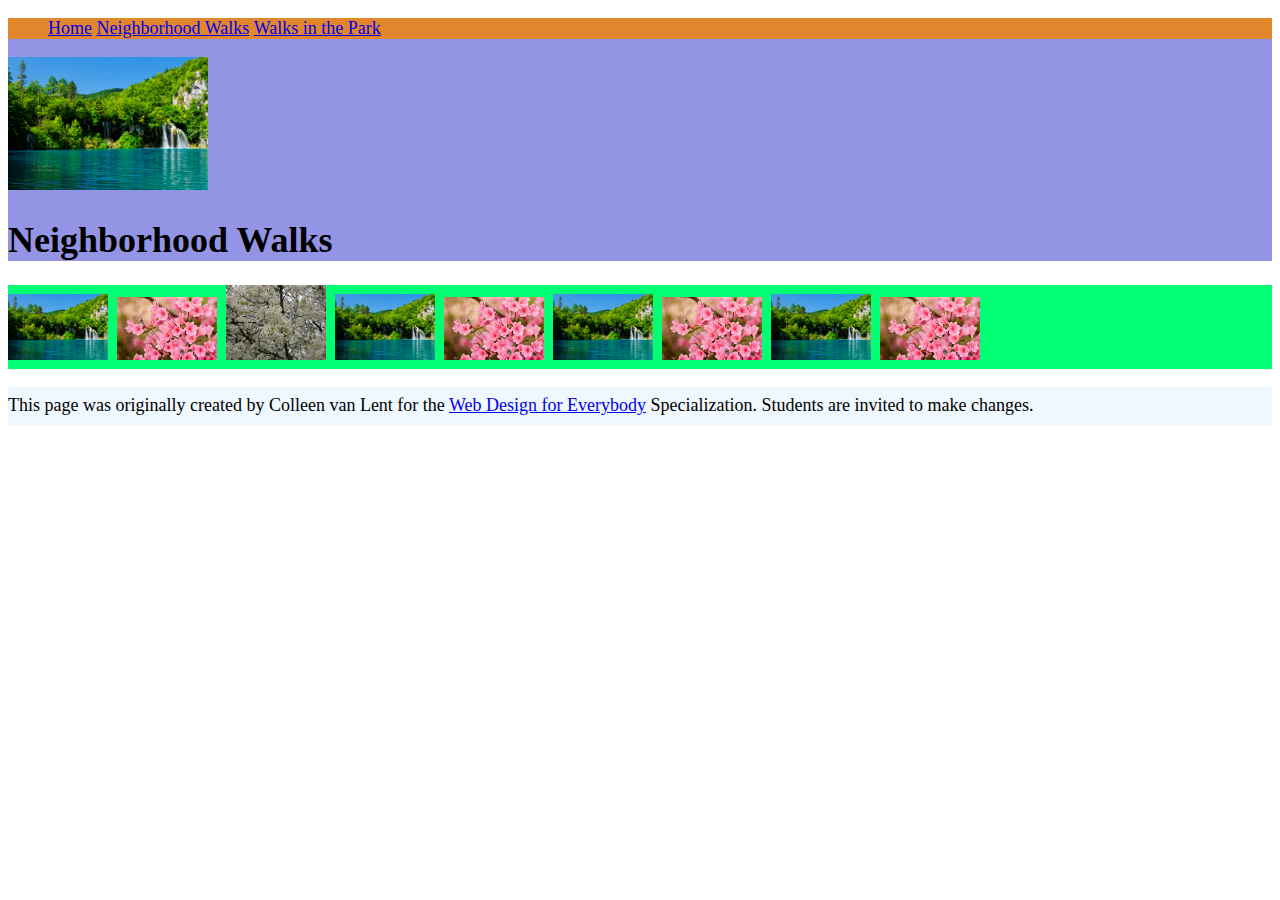
==== neighborhood.html @ 546a21b9 "Add files via upload" ====
<!DOCTYPE html>
<html lang="en">

<head>
  <meta charset="utf-8">
  <meta name="viewport" content="width=device-width">
  <title>Neighborhood Walk</title>
  <!-- You will need to link to the CSS file -->
  <link rel="stylesheet" href="style.css">
</head>

<body>
  <header>
    <nav>
      <ul>
        <li><a href="index.html">Home</a></li>
        <li><a href="neighborhood.html">Neighborhood Walks</a></li>
        <li><a href="parks.html">Walks in the Park</a></li>
      </ul>
    </nav>
    <img src="R.jpg" width="200" alt="Brown Labradoodle sitting next to a statue.">
    <h1>Neighborhood Walks</h1>
  </header>
  <main>
    <div>
        <img src="R.jpg"
        alt="a purple tree stands in contrast to the green leaved trees along a bend in the road" width="100">
        <img src="pink-blossoms.jpg" alt="small pink blossoms on an otherwise green leaved tree" width="100">
        <img src="OIP.jpg" alt="brown labradoodle sitting in front of white and purple blooming  trees"
        width="100">
        <img src="R.jpg"
        alt="a purple tree stands in contrast to the green leaved trees along a bend in the road" width="100">
        <img src="pink-blossoms.jpg" alt="small pink blossoms on an otherwise green leaved tree" width="100">
        <img src="R.jpg" alt="red and green plants in a decorative hanging basket" width="100">
        <img src="pink-blossoms.jpg" alt="small pink blossoms on an otherwise green leaved tree" width="100">
        <img src="R.jpg"
        alt="a purple tree stands in contrast to the green leaved trees along a bend in the road" width="100">
        <img src="pink-blossoms.jpg" alt="small pink blossoms on an otherwise green leaved tree" width="100">
      
    </div>
  </main>
  <footer>
    <p>This page was originally created by Colleen van Lent for the <a
        href="https://www.coursera.org/specializations/web-design"> Web Design for Everybody</a> Specialization.
      Students are invited to make changes.</p>
  </footer>

</body>

</html>
---- style.css ----
body{
    font-family: Georgia;
    font-size:large;
}
header{
    background-color: rgb(148, 148, 229);
}
nav{
    background-color: rgb(226, 134, 43);
}
main{
    background-color: rgb(0, 255, 115);
    font-size: 200%;
}
footer{
    background-color: aliceblue;
}
li{
    display: inline;
    width: 3cm;
}
h1{
    text-align: justify;
    font-family: Verdana;
    color: black;
}
p{
    line-height: 1cm;
}
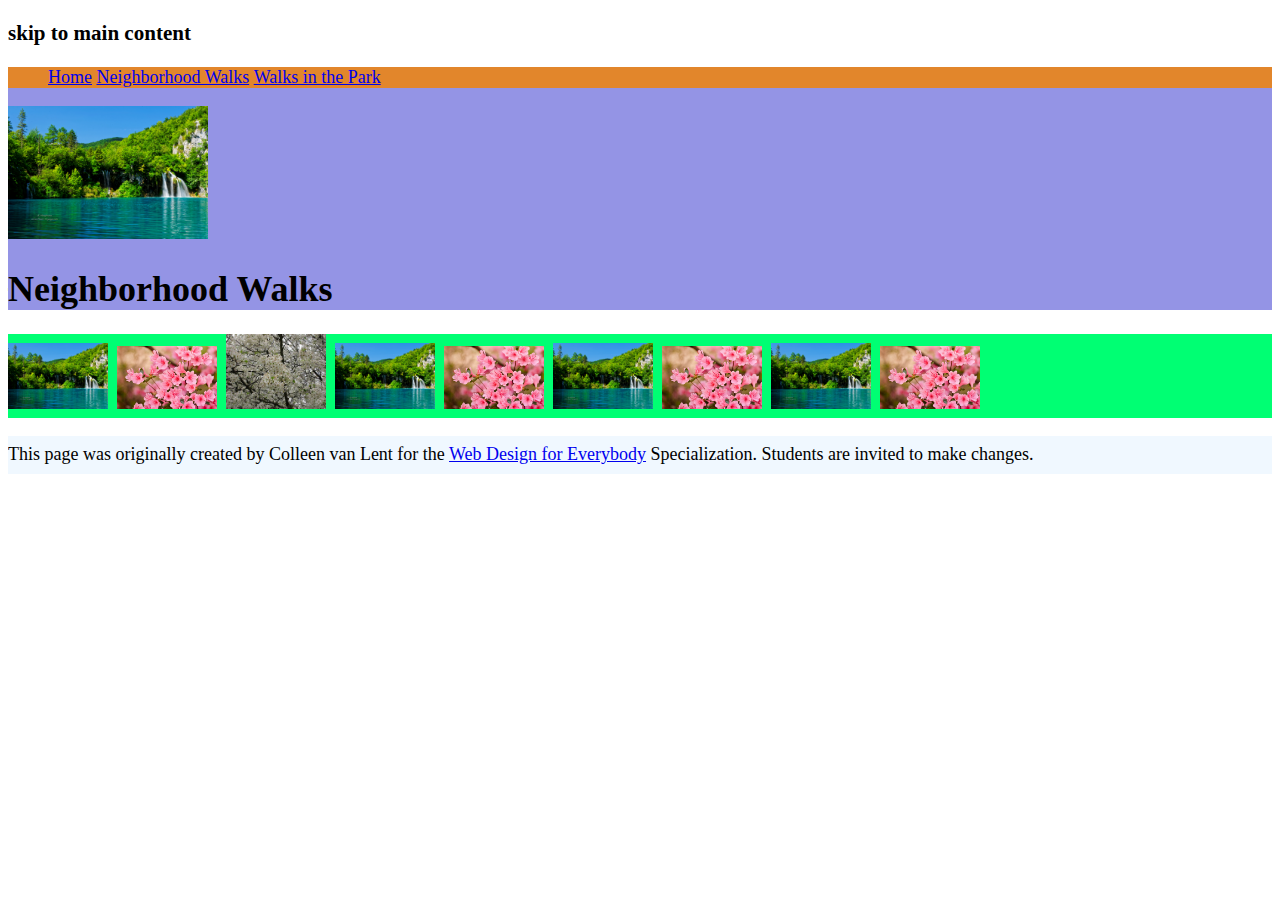
==== commit cccd88d2: "neighborhood.html" ====
--- a/neighborhood.html
+++ b/neighborhood.html
@@ -10,6 +10,7 @@
 </head>
 
 <body>
+  <h3>skip to main content</h3>
   <header>
     <nav>
       <ul>
@@ -47,4 +48,4 @@
 
 </body>
 
-</html>+</html>
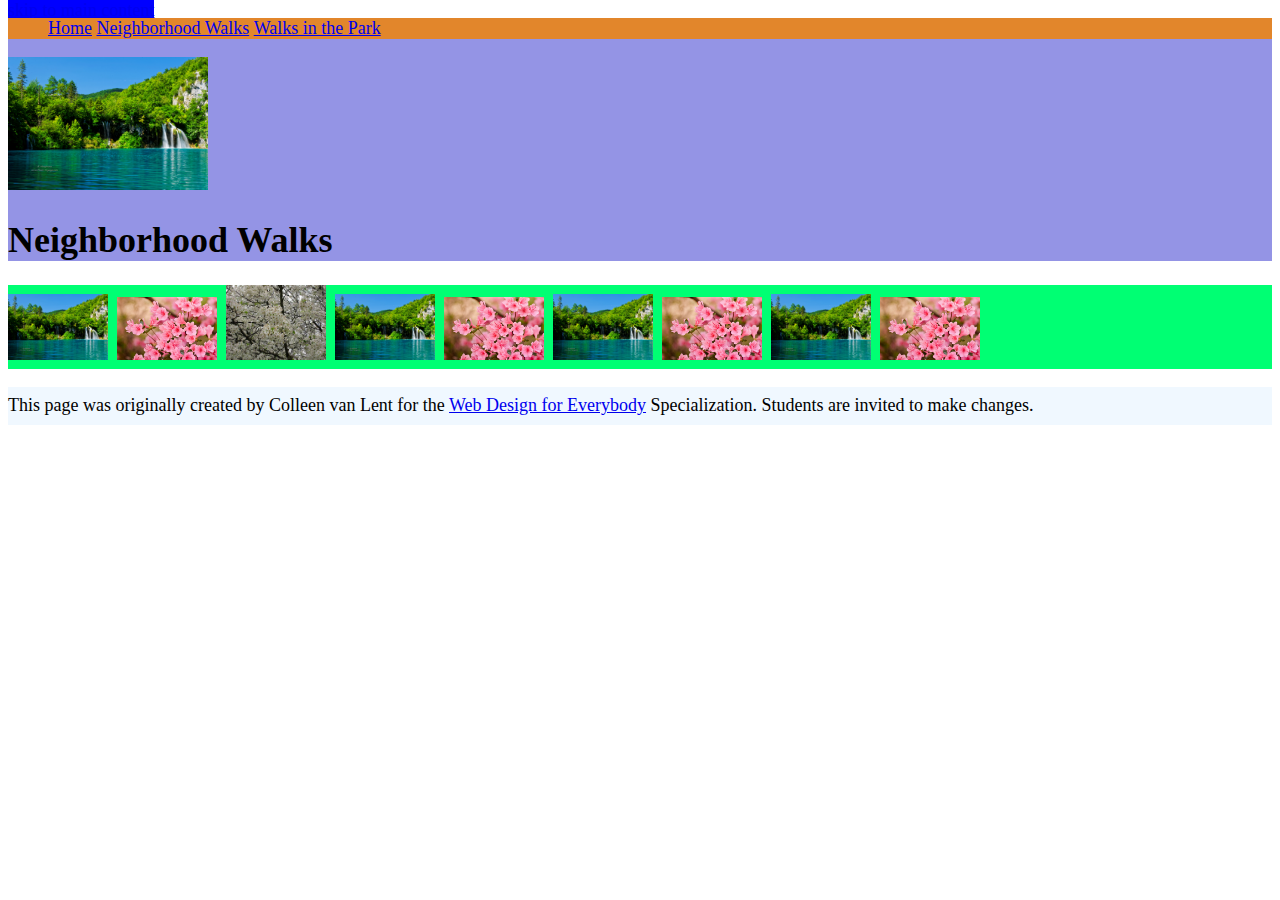
==== commit 3f06a964: "neighborhood.html" ====
--- a/neighborhood.html
+++ b/neighborhood.html
@@ -10,7 +10,7 @@
 </head>
 
 <body>
-  <h3>skip to main content</h3>
+  <a href="#tag" class="main">skip to main content</a>
   <header>
     <nav>
       <ul>
@@ -20,7 +20,7 @@
       </ul>
     </nav>
     <img src="R.jpg" width="200" alt="Brown Labradoodle sitting next to a statue.">
-    <h1>Neighborhood Walks</h1>
+    <h1 id="tag">Neighborhood Walks</h1>
   </header>
   <main>
     <div>
--- a/style.css
+++ b/style.css
@@ -1,19 +1,28 @@
+.main{
+    position:absolute;
+    top:0;
+   background-color:blue; 
+}
 body{
     font-family: Georgia;
     font-size:large;
 }
 header{
     background-color: rgb(148, 148, 229);
+     position:relative;
 }
 nav{
     background-color: rgb(226, 134, 43);
+     position:relative;
 }
 main{
     background-color: rgb(0, 255, 115);
     font-size: 200%;
+    position:relative;
 }
 footer{
     background-color: aliceblue;
+     position:relative;
 }
 li{
     display: inline;
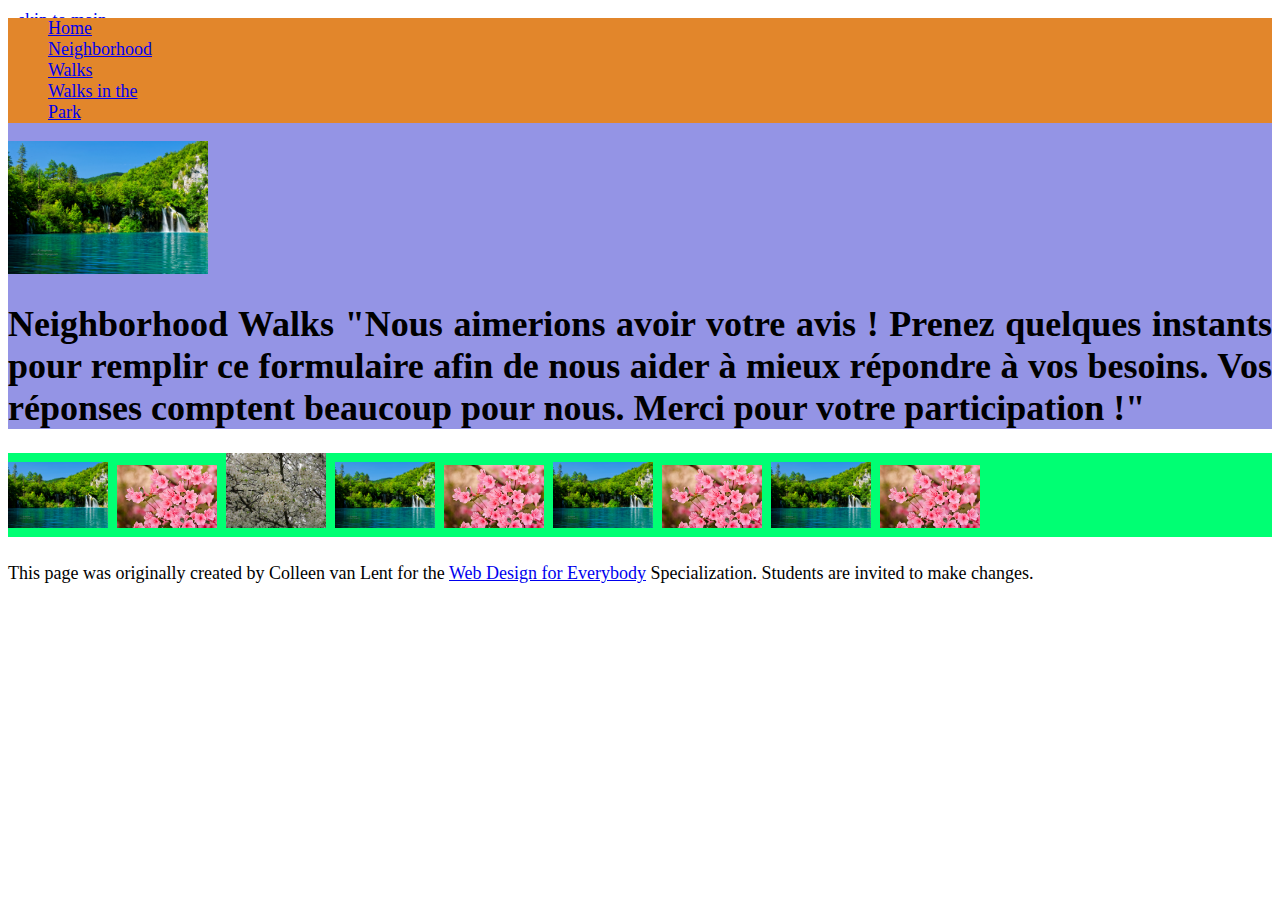
==== commit 5e6f55b5: "neighborhood.html" ====
--- a/neighborhood.html
+++ b/neighborhood.html
@@ -20,7 +20,7 @@
       </ul>
     </nav>
     <img src="R.jpg" width="200" alt="Brown Labradoodle sitting next to a statue.">
-    <h1 id="tag">Neighborhood Walks</h1>
+    <h1 id="tag">Neighborhood Walks "Nous aimerions avoir votre avis ! Prenez quelques instants pour remplir ce formulaire afin de nous aider à mieux répondre à vos besoins. Vos réponses comptent beaucoup pour nous. Merci pour votre participation !"</h1>
   </header>
   <main>
     <div>
--- a/style.css
+++ b/style.css
@@ -1,7 +1,8 @@
 .main{
     position:absolute;
     top:0;
-   background-color:blue; 
+    width:100px;
+    padding:10px;
 }
 body{
     font-family: Georgia;
@@ -21,11 +22,10 @@
     position:relative;
 }
 footer{
-    background-color: aliceblue;
      position:relative;
 }
 li{
-    display: inline;
+    display: flex;
     width: 3cm;
 }
 h1{
